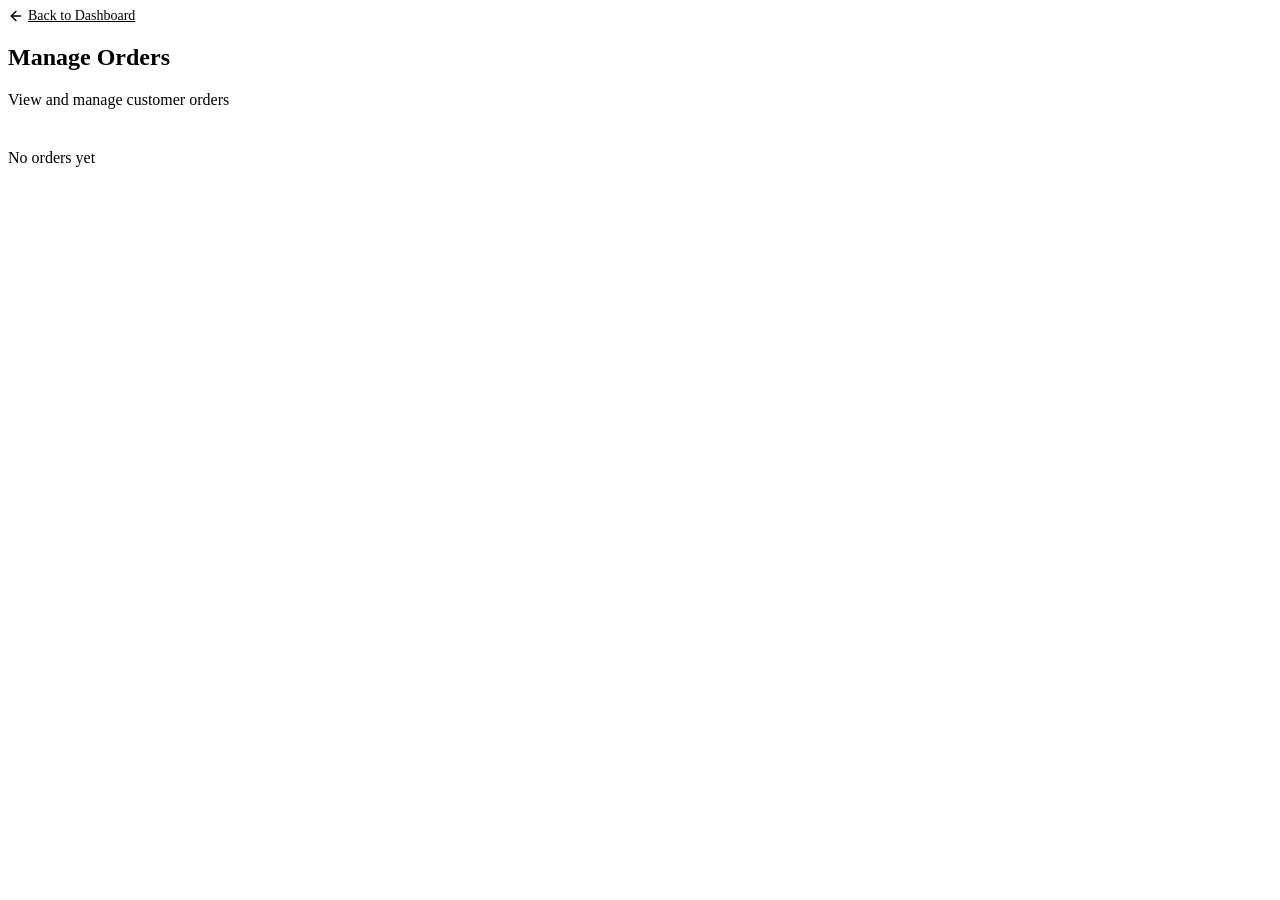
==== frontend/admin-orders.html @ fdad514f "auto-commit for 8452e8a3-3d9c-4a78-8652-1ddf513b2fec" ====
<!DOCTYPE html>
<html lang="en">
<head>
  <meta charset="UTF-8">
  <meta name="viewport" content="width=device-width, initial-scale=1.0">
  <title>Manage Orders - CakeCraft Admin</title>
  <link rel="stylesheet" href="/css/style.css">
  <style>
    .order-card {
      background: var(--surface);
      border: 1px solid var(--border);
      border-radius: var(--radius);
      padding: 20px;
      margin-bottom: 16px;
    }
    .order-header {
      display: flex;
      justify-content: space-between;
      align-items: flex-start;
      flex-wrap: wrap;
      gap: 12px;
      margin-bottom: 14px;
    }
    .order-id {
      font-family: var(--font-body);
      font-size: 13px;
      color: var(--text-secondary);
      font-weight: 500;
    }
    .order-date {
      font-size: 12px;
      color: var(--text-secondary);
    }
    .order-status {
      display: inline-block;
      padding: 4px 12px;
      border-radius: 9999px;
      font-size: 11px;
      font-weight: 700;
      text-transform: uppercase;
      letter-spacing: 0.05em;
    }
    .order-status.pending { background: rgba(208,184,168,0.2); color: var(--primary-hover); }
    .order-status.confirmed { background: rgba(129,178,154,0.15); color: var(--success); }
    .order-status.delivered { background: rgba(129,178,154,0.25); color: #4a8b6f; }
    .order-status.cancelled { background: rgba(224,122,95,0.15); color: var(--error); }
    .order-customer {
      font-weight: 600;
      color: var(--text);
      margin-bottom: 4px;
    }
    .order-detail {
      font-size: 13px;
      color: var(--text-secondary);
      line-height: 1.6;
    }
    .order-amount {
      font-size: 1.25rem;
      font-weight: 700;
      color: var(--primary);
      font-family: var(--font-body);
    }
    .order-items-list {
      margin-top: 12px;
      padding-top: 12px;
      border-top: 1px solid var(--border);
    }
    .order-item {
      display: flex;
      justify-content: space-between;
      font-size: 13px;
      color: var(--text-secondary);
      padding: 4px 0;
    }
    .order-actions {
      display: flex;
      gap: 8px;
      margin-top: 14px;
      padding-top: 14px;
      border-top: 1px solid var(--border);
      flex-wrap: wrap;
    }
    .order-actions .btn { font-size: 12px; padding: 6px 14px; }
    .summary-row {
      display: flex;
      gap: 16px;
      margin-bottom: 24px;
      flex-wrap: wrap;
    }
    .summary-row .stat-card { flex: 1; min-width: 140px; }
  </style>
</head>
<body>
  <div id="navbar"></div>

  <section class="section">
    <div style="display:flex;align-items:center;gap:12px;margin-bottom:8px">
      <a href="/admin.html" style="color:var(--primary);display:flex;align-items:center;gap:4px;font-size:14px">
        <svg xmlns="http://www.w3.org/2000/svg" width="16" height="16" viewBox="0 0 24 24" fill="none" stroke="currentColor" stroke-width="2" stroke-linecap="round" stroke-linejoin="round"><path d="m12 19-7-7 7-7"/><path d="M19 12H5"/></svg>
        Back to Dashboard
      </a>
    </div>
    <h1 class="section-title" data-testid="admin-orders-heading">Manage Orders</h1>
    <p class="section-subtitle">View and manage customer orders</p>

    <div class="summary-row" id="order-stats"></div>

    <div id="loading"><div class="spinner"></div></div>
    <div id="orders-list" class="hidden" data-testid="orders-list"></div>
    <div class="empty-state hidden" id="empty-state" data-testid="empty-orders">No orders yet</div>
  </section>

  <script src="/js/app.js"></script>
  <script>
    let allOrders = [];

    document.addEventListener('DOMContentLoaded', async () => {
      const user = await checkAuthStatus();
      if (!user || user.role !== 'admin') {
        showToast('Admin access required', 'error');
        window.location.href = '/login.html';
        return;
      }
      buildNavbar('navbar');
      await loadOrders();
    });

    async function loadOrders() {
      try {
        allOrders = await apiCall('/admin/orders');
        document.getElementById('loading').classList.add('hidden');
        renderStats();
        renderOrders();
      } catch (err) {
        showToast('Failed to load orders', 'error');
        document.getElementById('loading').classList.add('hidden');
      }
    }

    function renderStats() {
      const pending = allOrders.filter(o => o.order_status === 'pending' || o.status === 'pending').length;
      const total = allOrders.reduce((s, o) => s + (o.total_amount || 0), 0);
      document.getElementById('order-stats').innerHTML = `
        <div class="stat-card">
          <p class="stat-value">${allOrders.length}</p>
          <p class="stat-label">Total Orders</p>
        </div>
        <div class="stat-card">
          <p class="stat-value" style="color:var(--primary)">${pending}</p>
          <p class="stat-label">Pending</p>
        </div>
        <div class="stat-card">
          <p class="stat-value">${'\u20B9'}${total.toLocaleString()}</p>
          <p class="stat-label">Revenue</p>
        </div>
      `;
    }

    function renderOrders() {
      const list = document.getElementById('orders-list');
      const empty = document.getElementById('empty-state');

      if (allOrders.length === 0) {
        empty.classList.remove('hidden');
        return;
      }

      empty.classList.add('hidden');
      list.classList.remove('hidden');

      list.innerHTML = allOrders.map(order => {
        const status = order.order_status || order.status || 'pending';
        const date = order.created_at ? new Date(order.created_at).toLocaleDateString('en-IN', { day: 'numeric', month: 'short', year: 'numeric' }) : '';
        const items = order.items || [];
        const address = order.address?.full_address || '';

        return `
          <div class="order-card" data-testid="order-${order.order_id}">
            <div class="order-header">
              <div>
                <div class="order-id">Order #${(order.order_id || '').slice(0, 8)}...</div>
                <div class="order-customer">${order.user_name || 'Customer'}</div>
                <div class="order-detail">${order.user_email || ''} ${order.user_mobile ? '| ' + order.user_mobile : ''}</div>
                ${address ? `<div class="order-detail">${address}</div>` : ''}
              </div>
              <div style="text-align:right">
                <span class="order-status ${status}">${status}</span>
                <div class="order-date" style="margin-top:6px">${date}</div>
                <div class="order-amount" style="margin-top:4px">${'\u20B9'}${order.total_amount || 0}</div>
              </div>
            </div>
            ${items.length ? `
              <div class="order-items-list">
                ${items.map(item => `
                  <div class="order-item">
                    <span>${item.cake_name || item.name || 'Cake'} (${item.weight || ''} ${item.flavor || ''})</span>
                    <span>x${item.quantity || 1}</span>
                  </div>
                `).join('')}
              </div>
            ` : ''}
            <div class="order-actions">
              <button class="btn btn-outline" onclick="deleteOrder('${order.order_id}')" data-testid="delete-order-${order.order_id}">Delete</button>
            </div>
          </div>
        `;
      }).join('');
    }

    async function deleteOrder(orderId) {
      if (!confirm('Delete this order?')) return;
      try {
        await apiCall('/admin/orders/' + orderId, { method: 'DELETE' });
        allOrders = allOrders.filter(o => o.order_id !== orderId);
        renderStats();
        renderOrders();
        showToast('Order deleted', 'success');
      } catch (err) {
        showToast('Failed to delete order', 'error');
      }
    }
  </script>
</body>
</html>
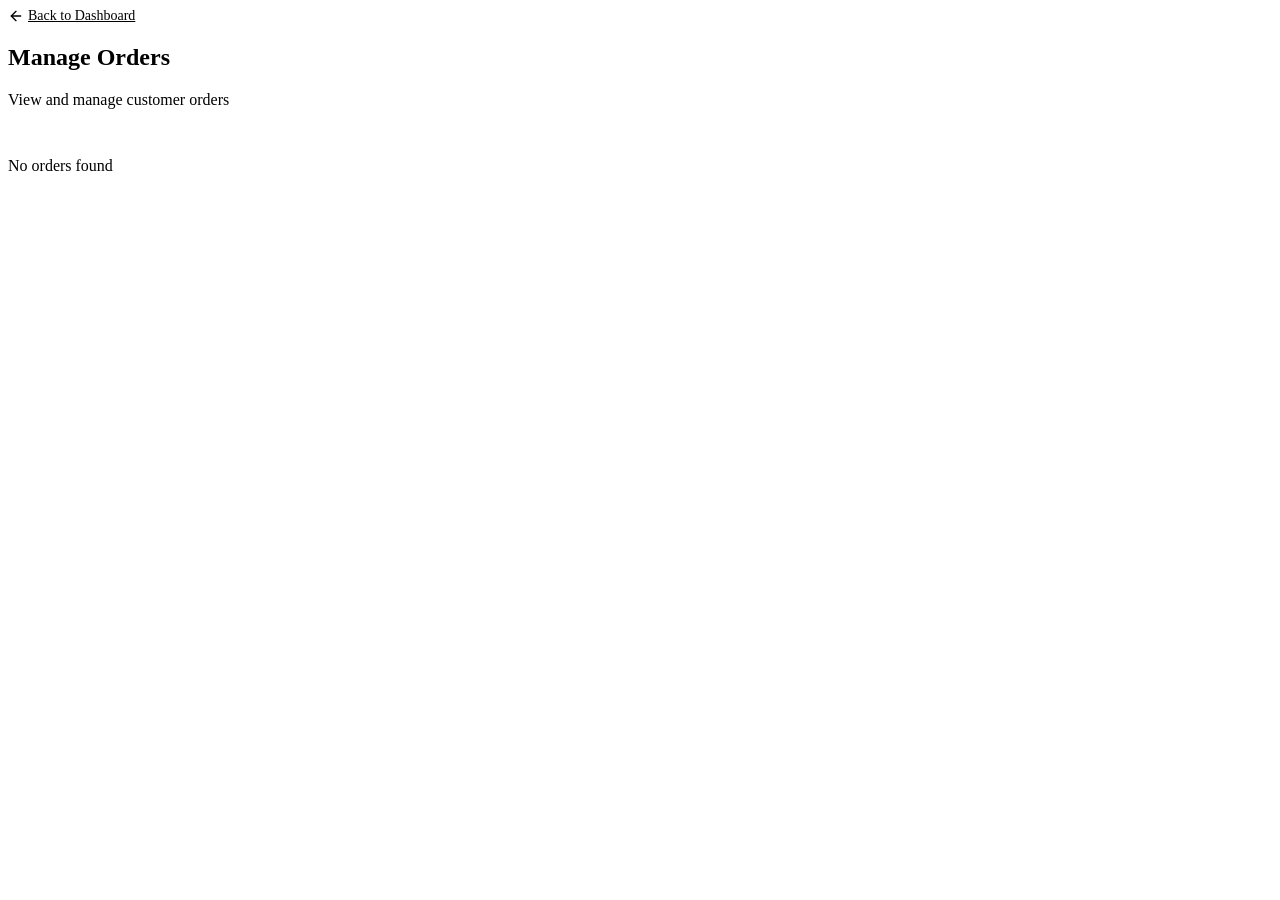
==== commit 034899d5: "auto-commit for 7e301e0a-c9b4-49c4-9897-b866374c018c" ====
--- a/frontend/admin-orders.html
+++ b/frontend/admin-orders.html
@@ -6,93 +6,32 @@
   <title>Manage Orders - CakeCraft Admin</title>
   <link rel="stylesheet" href="/css/style.css">
   <style>
-    .order-card {
-      background: var(--surface);
-      border: 1px solid var(--border);
-      border-radius: var(--radius);
-      padding: 20px;
-      margin-bottom: 16px;
-    }
-    .order-header {
-      display: flex;
-      justify-content: space-between;
-      align-items: flex-start;
-      flex-wrap: wrap;
-      gap: 12px;
-      margin-bottom: 14px;
-    }
-    .order-id {
-      font-family: var(--font-body);
-      font-size: 13px;
-      color: var(--text-secondary);
-      font-weight: 500;
-    }
-    .order-date {
-      font-size: 12px;
-      color: var(--text-secondary);
-    }
-    .order-status {
-      display: inline-block;
-      padding: 4px 12px;
-      border-radius: 9999px;
-      font-size: 11px;
-      font-weight: 700;
-      text-transform: uppercase;
-      letter-spacing: 0.05em;
-    }
-    .order-status.pending { background: rgba(208,184,168,0.2); color: var(--primary-hover); }
-    .order-status.confirmed { background: rgba(129,178,154,0.15); color: var(--success); }
-    .order-status.delivered { background: rgba(129,178,154,0.25); color: #4a8b6f; }
-    .order-status.cancelled { background: rgba(224,122,95,0.15); color: var(--error); }
-    .order-customer {
-      font-weight: 600;
-      color: var(--text);
-      margin-bottom: 4px;
-    }
-    .order-detail {
-      font-size: 13px;
-      color: var(--text-secondary);
-      line-height: 1.6;
-    }
-    .order-amount {
-      font-size: 1.25rem;
-      font-weight: 700;
-      color: var(--primary);
-      font-family: var(--font-body);
-    }
-    .order-items-list {
-      margin-top: 12px;
-      padding-top: 12px;
-      border-top: 1px solid var(--border);
-    }
-    .order-item {
-      display: flex;
-      justify-content: space-between;
-      font-size: 13px;
-      color: var(--text-secondary);
-      padding: 4px 0;
-    }
-    .order-actions {
-      display: flex;
-      gap: 8px;
-      margin-top: 14px;
-      padding-top: 14px;
-      border-top: 1px solid var(--border);
-      flex-wrap: wrap;
-    }
-    .order-actions .btn { font-size: 12px; padding: 6px 14px; }
-    .summary-row {
-      display: flex;
-      gap: 16px;
-      margin-bottom: 24px;
-      flex-wrap: wrap;
-    }
-    .summary-row .stat-card { flex: 1; min-width: 140px; }
+    .order-card{background:var(--surface);border:1px solid var(--border);border-radius:var(--radius);padding:20px 24px;margin-bottom:16px;transition:box-shadow .2s}
+    .order-card:hover{box-shadow:0 4px 20px rgba(44,30,22,.06)}
+    .order-header{display:flex;justify-content:space-between;align-items:flex-start;flex-wrap:wrap;gap:12px;margin-bottom:14px}
+    .order-id{font-family:var(--font-body);font-size:12px;color:var(--text-secondary);font-weight:500;letter-spacing:.04em}
+    .order-date{font-size:12px;color:var(--text-secondary)}
+    .order-customer{font-weight:600;color:var(--text);font-size:15px;margin-bottom:2px}
+    .order-detail{font-size:13px;color:var(--text-secondary);line-height:1.6}
+    .order-amount{font-size:1.25rem;font-weight:700;color:var(--primary);font-family:var(--font-body)}
+    .order-items-list{margin-top:12px;padding-top:12px;border-top:1px solid var(--border)}
+    .order-item{display:flex;justify-content:space-between;font-size:13px;color:var(--text-secondary);padding:4px 0}
+    .order-actions{display:flex;gap:8px;margin-top:14px;padding-top:14px;border-top:1px solid var(--border);flex-wrap:wrap;align-items:center}
+    .order-actions .btn{font-size:12px;padding:6px 14px}
+    .status-select{padding:6px 12px;border:1px solid var(--border);border-radius:var(--radius);font-family:var(--font-body);font-size:12px;color:var(--text);background:var(--surface);cursor:pointer;outline:none;appearance:none;background-image:url("data:image/svg+xml,%3Csvg xmlns='http://www.w3.org/2000/svg' width='10' height='10' viewBox='0 0 24 24' fill='none' stroke='%235C4A3D' stroke-width='2'%3E%3Cpolyline points='6 9 12 15 18 9'%3E%3C/polyline%3E%3C/svg%3E");background-repeat:no-repeat;background-position:right 8px center;padding-right:24px}
+    .status-badge{display:inline-block;padding:4px 12px;border-radius:9999px;font-size:11px;font-weight:700;text-transform:uppercase;letter-spacing:.05em}
+    .status-badge.pending{background:rgba(208,184,168,.2);color:var(--primary-hover)}
+    .status-badge.confirmed{background:rgba(129,178,154,.15);color:var(--success)}
+    .status-badge.delivered{background:rgba(129,178,154,.3);color:#3d7a5c}
+    .status-badge.cancelled{background:rgba(224,122,95,.15);color:var(--error)}
+    .filter-row{display:flex;gap:8px;flex-wrap:wrap;margin-bottom:24px}
+    .filter-btn{padding:7px 16px;border-radius:var(--radius);border:1px solid var(--border);background:transparent;cursor:pointer;font-family:var(--font-body);font-size:12px;text-transform:uppercase;letter-spacing:.06em;font-weight:500;color:var(--text);transition:all .2s}
+    .filter-btn:hover{background:rgba(208,184,168,.1)}
+    .filter-btn.active{background:var(--primary);color:#fff;border-color:var(--primary)}
   </style>
 </head>
 <body>
   <div id="navbar"></div>
-
   <section class="section">
     <div style="display:flex;align-items:center;gap:12px;margin-bottom:8px">
       <a href="/admin.html" style="color:var(--primary);display:flex;align-items:center;gap:4px;font-size:14px">
@@ -102,26 +41,24 @@
     </div>
     <h1 class="section-title" data-testid="admin-orders-heading">Manage Orders</h1>
     <p class="section-subtitle">View and manage customer orders</p>
-
-    <div class="summary-row" id="order-stats"></div>
-
+    <div class="stats-grid" style="grid-template-columns:repeat(4,1fr);margin-bottom:24px" id="order-stats"></div>
+    <div class="filter-row" id="filter-row" data-testid="order-filters"></div>
     <div id="loading"><div class="spinner"></div></div>
     <div id="orders-list" class="hidden" data-testid="orders-list"></div>
-    <div class="empty-state hidden" id="empty-state" data-testid="empty-orders">No orders yet</div>
+    <div class="empty-state hidden" id="empty-state" data-testid="empty-orders">No orders found</div>
   </section>
 
   <script src="/js/app.js"></script>
   <script>
     let allOrders = [];
+    let currentFilter = 'all';
+    const statuses = ['all','pending','confirmed','delivered','cancelled'];
 
     document.addEventListener('DOMContentLoaded', async () => {
       const user = await checkAuthStatus();
-      if (!user || user.role !== 'admin') {
-        showToast('Admin access required', 'error');
-        window.location.href = '/login.html';
-        return;
-      }
+      if (!user || user.role !== 'admin') { showToast('Admin access required','error'); window.location.href='/login.html'; return; }
       buildNavbar('navbar');
+      renderFilters();
       await loadOrders();
     });
 
@@ -131,93 +68,87 @@
         document.getElementById('loading').classList.add('hidden');
         renderStats();
         renderOrders();
-      } catch (err) {
-        showToast('Failed to load orders', 'error');
-        document.getElementById('loading').classList.add('hidden');
-      }
+      } catch(e) { showToast('Failed to load orders','error'); document.getElementById('loading').classList.add('hidden'); }
     }
 
+    function renderFilters() {
+      document.getElementById('filter-row').innerHTML = statuses.map(s =>
+        `<button class="filter-btn ${s===currentFilter?'active':''}" onclick="setFilter('${s}')" data-testid="filter-${s}">${s}</button>`
+      ).join('');
+    }
+
+    function setFilter(f) { currentFilter=f; renderFilters(); renderOrders(); }
+
+    function getStatus(o) { return o.order_status || o.status || 'pending'; }
+
     function renderStats() {
-      const pending = allOrders.filter(o => o.order_status === 'pending' || o.status === 'pending').length;
-      const total = allOrders.reduce((s, o) => s + (o.total_amount || 0), 0);
-      document.getElementById('order-stats').innerHTML = `
-        <div class="stat-card">
-          <p class="stat-value">${allOrders.length}</p>
-          <p class="stat-label">Total Orders</p>
-        </div>
-        <div class="stat-card">
-          <p class="stat-value" style="color:var(--primary)">${pending}</p>
-          <p class="stat-label">Pending</p>
-        </div>
-        <div class="stat-card">
-          <p class="stat-value">${'\u20B9'}${total.toLocaleString()}</p>
-          <p class="stat-label">Revenue</p>
-        </div>
-      `;
+      const pending=allOrders.filter(o=>getStatus(o)==='pending').length;
+      const confirmed=allOrders.filter(o=>getStatus(o)==='confirmed').length;
+      const delivered=allOrders.filter(o=>getStatus(o)==='delivered').length;
+      const revenue=allOrders.reduce((s,o)=>s+(o.total_amount||0),0);
+      document.getElementById('order-stats').innerHTML=`
+        <div class="stat-card"><p class="stat-value">${allOrders.length}</p><p class="stat-label">Total Orders</p></div>
+        <div class="stat-card"><p class="stat-value" style="color:var(--primary)">${pending}</p><p class="stat-label">Pending</p></div>
+        <div class="stat-card"><p class="stat-value success">${confirmed+delivered}</p><p class="stat-label">Confirmed / Delivered</p></div>
+        <div class="stat-card"><p class="stat-value">${'\u20B9'}${revenue.toLocaleString()}</p><p class="stat-label">Revenue</p></div>`;
     }
 
     function renderOrders() {
-      const list = document.getElementById('orders-list');
-      const empty = document.getElementById('empty-state');
-
-      if (allOrders.length === 0) {
-        empty.classList.remove('hidden');
-        return;
-      }
-
-      empty.classList.add('hidden');
-      list.classList.remove('hidden');
-
-      list.innerHTML = allOrders.map(order => {
-        const status = order.order_status || order.status || 'pending';
-        const date = order.created_at ? new Date(order.created_at).toLocaleDateString('en-IN', { day: 'numeric', month: 'short', year: 'numeric' }) : '';
-        const items = order.items || [];
-        const address = order.address?.full_address || '';
-
-        return `
-          <div class="order-card" data-testid="order-${order.order_id}">
-            <div class="order-header">
-              <div>
-                <div class="order-id">Order #${(order.order_id || '').slice(0, 8)}...</div>
-                <div class="order-customer">${order.user_name || 'Customer'}</div>
-                <div class="order-detail">${order.user_email || ''} ${order.user_mobile ? '| ' + order.user_mobile : ''}</div>
-                ${address ? `<div class="order-detail">${address}</div>` : ''}
-              </div>
-              <div style="text-align:right">
-                <span class="order-status ${status}">${status}</span>
-                <div class="order-date" style="margin-top:6px">${date}</div>
-                <div class="order-amount" style="margin-top:4px">${'\u20B9'}${order.total_amount || 0}</div>
-              </div>
+      const list=document.getElementById('orders-list'), empty=document.getElementById('empty-state');
+      let filtered = currentFilter==='all' ? allOrders : allOrders.filter(o=>getStatus(o)===currentFilter);
+      if(!filtered.length){ list.classList.add('hidden'); empty.classList.remove('hidden'); return; }
+      empty.classList.add('hidden'); list.classList.remove('hidden');
+      list.innerHTML = filtered.map(order => {
+        const st=getStatus(order);
+        const date=order.created_at?new Date(order.created_at).toLocaleDateString('en-IN',{day:'numeric',month:'short',year:'numeric',hour:'2-digit',minute:'2-digit'}):'';
+        const items=order.items||[];
+        const addr=order.address?.full_address||'';
+        return `<div class="order-card" data-testid="order-${order.order_id}">
+          <div class="order-header">
+            <div>
+              <div class="order-id">ORDER #${(order.order_id||'').slice(0,8).toUpperCase()}</div>
+              <div class="order-customer">${order.user_name||'Customer'}</div>
+              <div class="order-detail">${order.user_email||''} ${order.user_mobile?'| '+order.user_mobile:''}</div>
+              ${addr?`<div class="order-detail" style="margin-top:4px">${addr}</div>`:''}
             </div>
-            ${items.length ? `
-              <div class="order-items-list">
-                ${items.map(item => `
-                  <div class="order-item">
-                    <span>${item.cake_name || item.name || 'Cake'} (${item.weight || ''} ${item.flavor || ''})</span>
-                    <span>x${item.quantity || 1}</span>
-                  </div>
-                `).join('')}
-              </div>
-            ` : ''}
-            <div class="order-actions">
-              <button class="btn btn-outline" onclick="deleteOrder('${order.order_id}')" data-testid="delete-order-${order.order_id}">Delete</button>
+            <div style="text-align:right">
+              <span class="status-badge ${st}">${st}</span>
+              <div class="order-date" style="margin-top:6px">${date}</div>
+              <div class="order-amount" style="margin-top:4px">${'\u20B9'}${order.total_amount||0}</div>
             </div>
           </div>
-        `;
+          ${items.length?`<div class="order-items-list">${items.map(i=>`<div class="order-item"><span>${i.cake_name||i.name||'Cake'} ${i.weight?'('+i.weight+')':''} ${i.flavor||''}</span><span>x${i.quantity||1} - ${'\u20B9'}${i.price||0}</span></div>`).join('')}</div>`:''}
+          <div class="order-actions">
+            <span style="font-size:12px;color:var(--text-secondary);margin-right:4px">Update Status:</span>
+            <select class="status-select" onchange="updateStatus('${order.order_id}',this.value)" data-testid="status-select-${order.order_id}">
+              ${['pending','confirmed','delivered','cancelled'].map(s=>`<option value="${s}" ${s===st?'selected':''}>${s.charAt(0).toUpperCase()+s.slice(1)}</option>`).join('')}
+            </select>
+            <button class="btn btn-outline" style="margin-left:auto" onclick="deleteOrder('${order.order_id}')" data-testid="delete-order-${order.order_id}">
+              ${Icons.trash} Delete
+            </button>
+          </div>
+        </div>`;
       }).join('');
     }
 
+    async function updateStatus(orderId, newStatus) {
+      try {
+        await apiCall(`/admin/orders/${orderId}?status=${newStatus}`, { method:'PUT' });
+        const idx=allOrders.findIndex(o=>o.order_id===orderId);
+        if(idx>-1){ allOrders[idx].order_status=newStatus; allOrders[idx].status=newStatus; }
+        renderStats(); renderOrders();
+        showToast(`Order updated to ${newStatus}`,'success');
+      } catch(e){ showToast('Failed to update order','error'); }
+    }
+
     async function deleteOrder(orderId) {
-      if (!confirm('Delete this order?')) return;
+      if(!confirm('Delete this order permanently?')) return;
       try {
-        await apiCall('/admin/orders/' + orderId, { method: 'DELETE' });
-        allOrders = allOrders.filter(o => o.order_id !== orderId);
-        renderStats();
-        renderOrders();
-        showToast('Order deleted', 'success');
-      } catch (err) {
-        showToast('Failed to delete order', 'error');
-      }
+        await apiCall('/admin/orders/'+orderId,{method:'DELETE'});
+        allOrders=allOrders.filter(o=>o.order_id!==orderId);
+        renderStats(); renderOrders();
+        showToast('Order deleted','success');
+      } catch(e){ showToast('Failed to delete order','error'); }
     }
   </script>
 </body>
